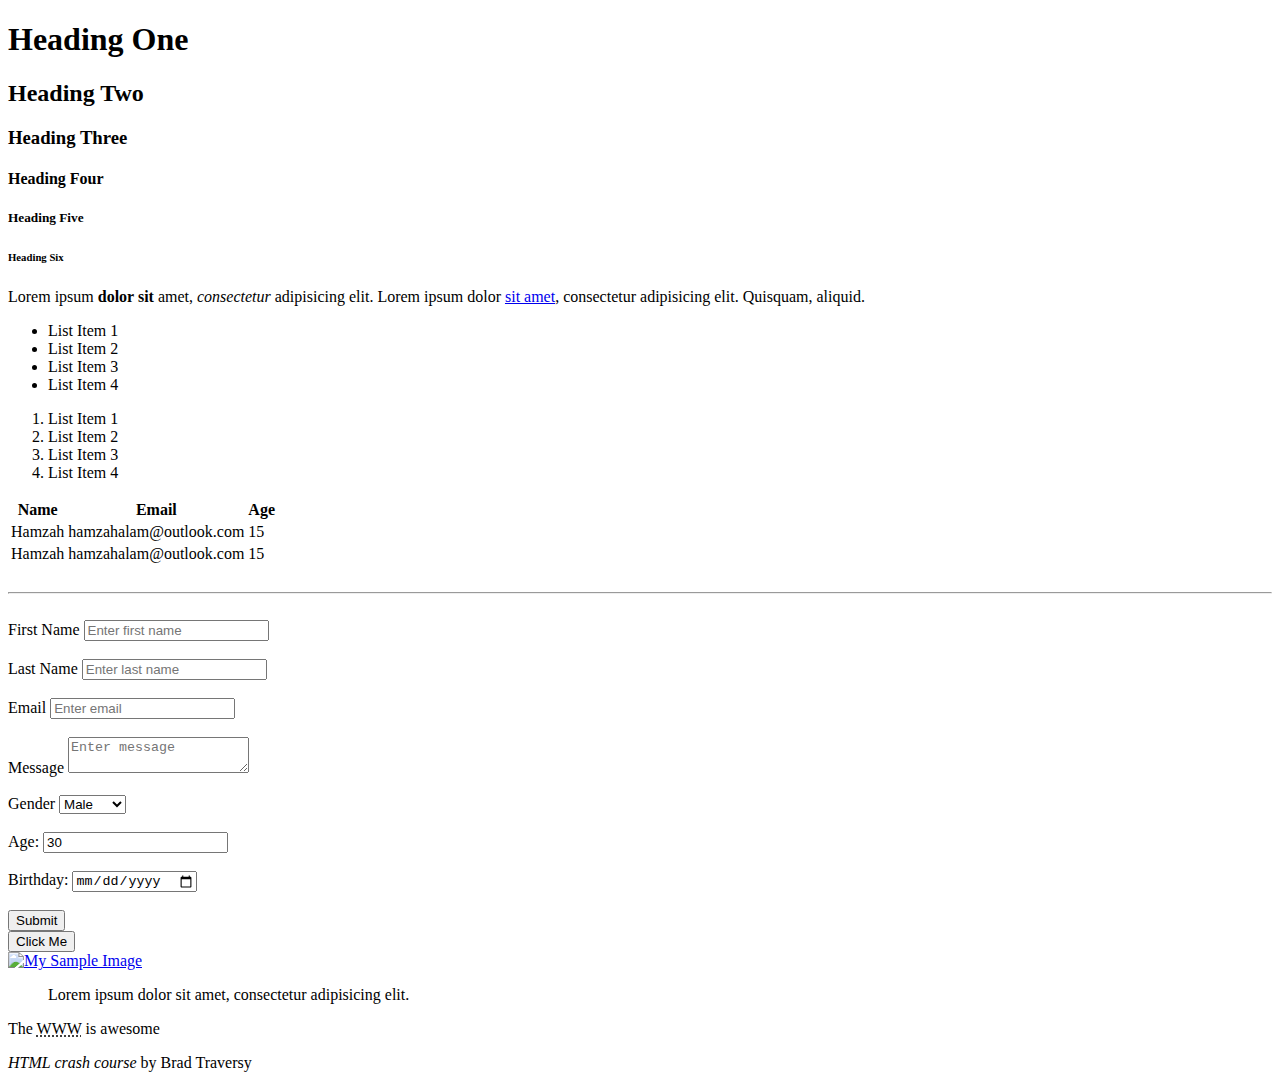
==== HTML Course/index.html @ 4bc50ecd "ree" ====
<!DOCTYPE html>
<html>
  <head>
    <title>HTML Cheat Sheet</title>
  </head>
  <body>
    <!-- Headings -->
    <h1>Heading One</h1>
    <h2>Heading Two</h2>
    <h3>Heading Three</h3>
    <h4>Heading Four</h4>
    <h5>Heading Five</h5>
    <h6>Heading Six</h6>

    <!-- Paragraph -->
    <p>
      Lorem ipsum <strong>dolor sit </strong>amet, <em>consectetur</em> adipisicing elit.
      Lorem ipsum dolor <a href="http://google.com" target="_blank">sit amet</a>, consectetur adipisicing elit. Quisquam, aliquid.
    </p>

    <!-- Lists -->
    <ul>
      <li>List Item 1</li>
      <li>List Item 2</li>
      <li>List Item 3</li>
      <li>List Item 4</li>
    </ul>

    <ol>
      <li>List Item 1</li>
      <li>List Item 2</li>
      <li>List Item 3</li>
      <li>List Item 4</li>
    </ol>

    <!-- Table -->
    <table>
      <thead>
        <tr>
          <th>Name</th>
          <th>Email</th>
          <th>Age</th>
        </tr>
      </thead>
      <tbody>
        <tr>
          <td>Hamzah</td>
          <td>hamzahalam@outlook.com</td>
          <td>15</td>
        </tr>
        <tr>
          <td>Hamzah</td>
          <td>hamzahalam@outlook.com</td>
          <td>15</td>
        </tr>
      </tbody>
    </table>

    <br>
    <hr>
    <br>

    <!-- Forms -->
    <form action="process.php" method="POST">
      <div>
        <label>First Name</label>
        <input type="text" name="firstName" placeholder="Enter first name">
      </div>
      <br>
      <div>
        <label>Last Name</label>
        <input type="text" name="lastName" placeholder="Enter last name">
      </div>
      <br>
      <div>
        <label>Email</label>
        <input type="email" name="email" placeholder="Enter email">
      </div>
      <br>
      <div>
        <label>Message</label>
        <textarea name="message" placeholder="Enter message"></textarea>
      </div>
      <br>
      <div>
        <label>Gender</label>
        <select name="gender">
          <option value="male">Male</option>
          <option value="female">Female</option>
          <option value="other">Other</option>
          <option value="potato">Potato</option>
        </select>
      </div>
      <br>
      <div>
        <label>Age:</label>
        <input type="number" name="age" value="30">
      </div>

      <br>
      <div>
        <label>Birthday:</label>
        <input type="date" name-"birthday">
      </div>
      <br>
      <input type="submit" name="submit" value="Submit">
    </form>

    <!--Button -->
    <button>Click Me</button>

    <br>

    <!-- Image -->
    <a href="file:///C:/Users/hamza/Desktop/Pictures/Discord%20Saves/wolfygc.png">
      <img src="file:///C:/Users/hamza/Desktop/Pictures/Discord%20Saves/wolfygc.png" alt="My Sample Image" width="210">
    </a>

    <!-- Quotations -->
    <blockquote cite="http://traversymedia.com">
      Lorem ipsum dolor sit amet, consectetur adipisicing elit.

    </blockquote>

    <p>The <abbr title="World Wide Web">WWW</abbr> is awesome</p>

    <p><cite>HTML crash course</cite> by Brad Traversy</p>
  </body>
</html>
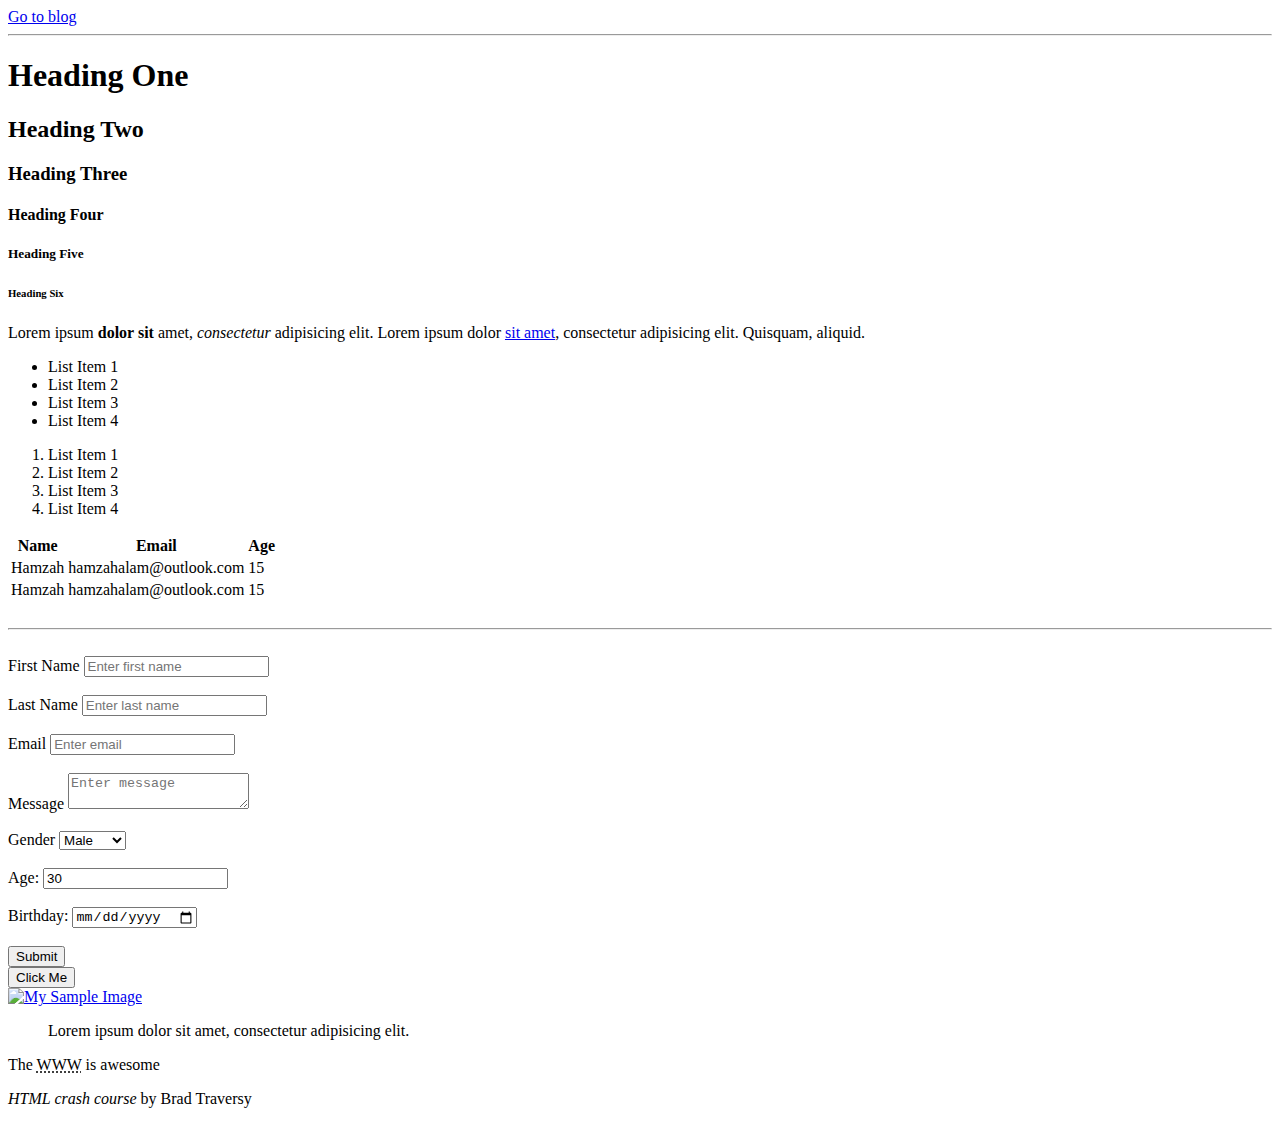
==== commit baec828c: "HTML Video" ====
--- a/HTML Course/index.html
+++ b/HTML Course/index.html
@@ -4,6 +4,8 @@
     <title>HTML Cheat Sheet</title>
   </head>
   <body>
+    <a href="blog.html">Go to blog</a>
+    <hr>
     <!-- Headings -->
     <h1>Heading One</h1>
     <h2>Heading Two</h2>
